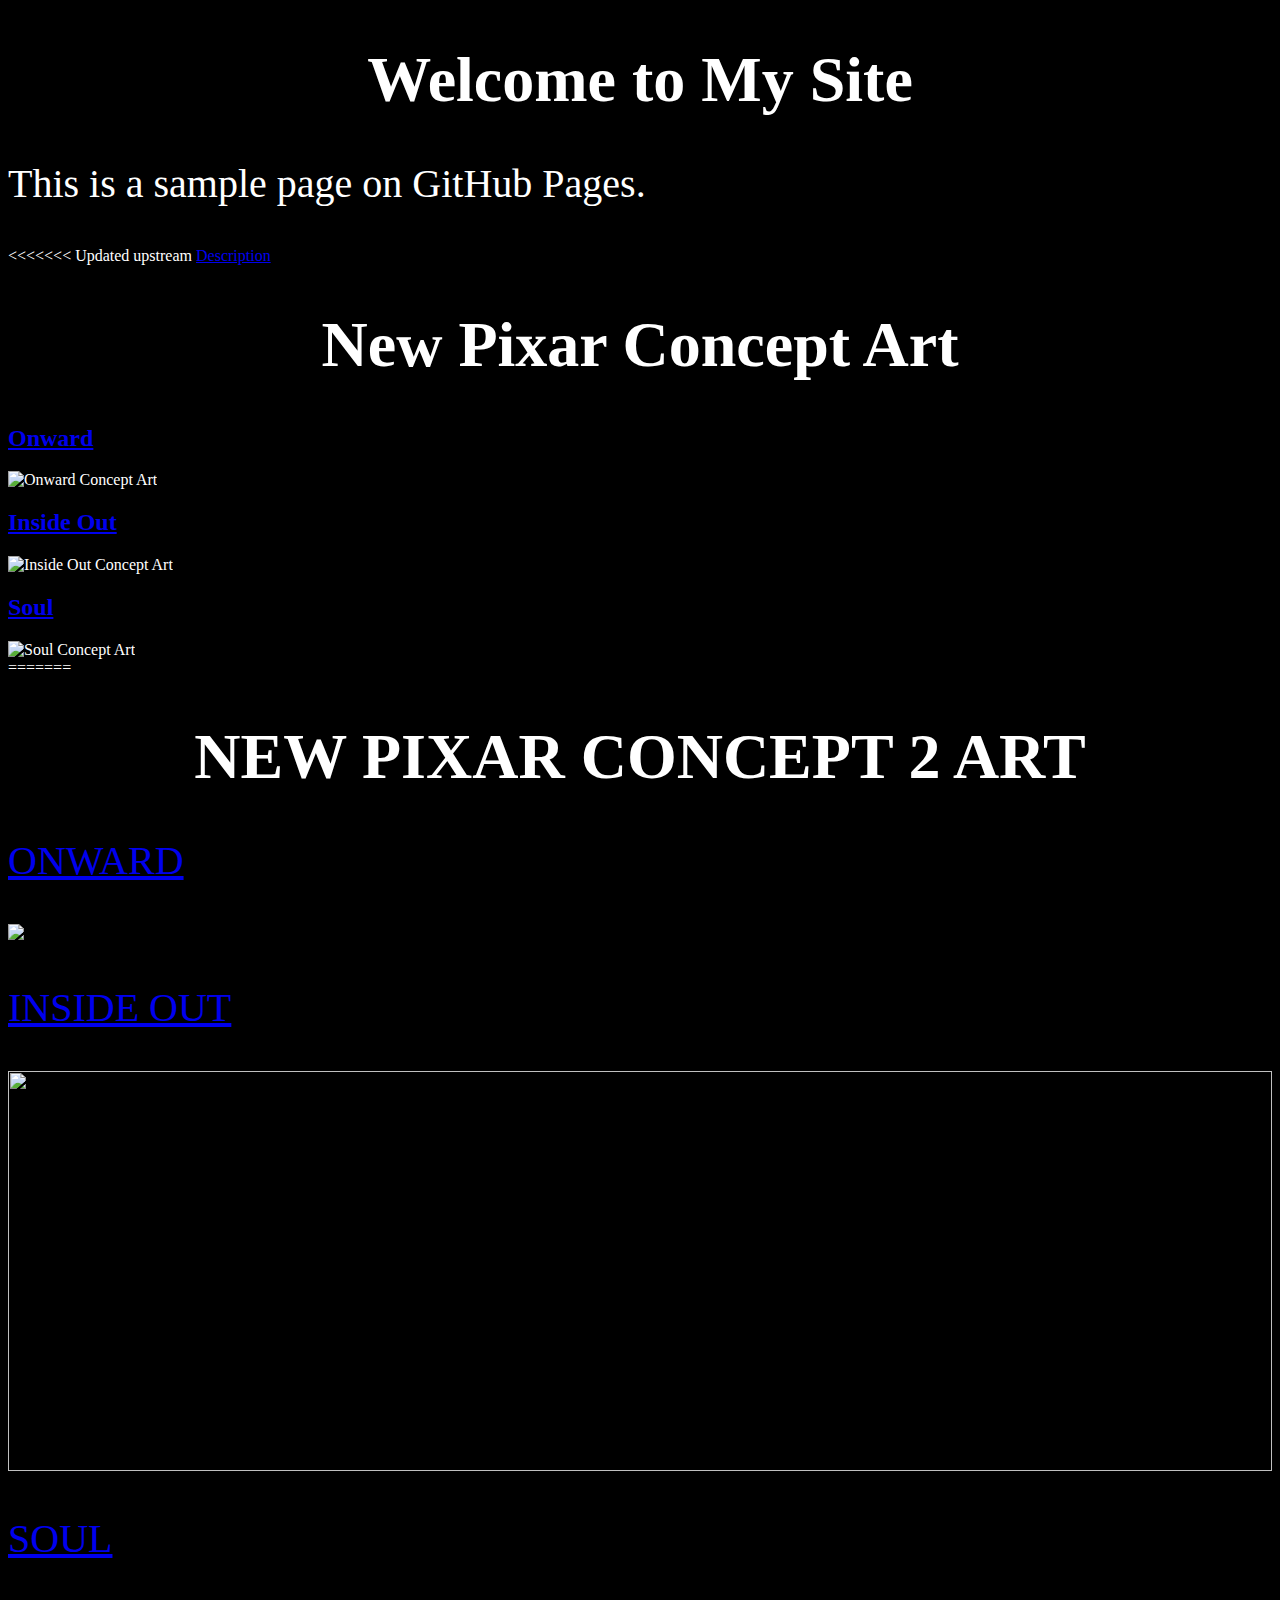
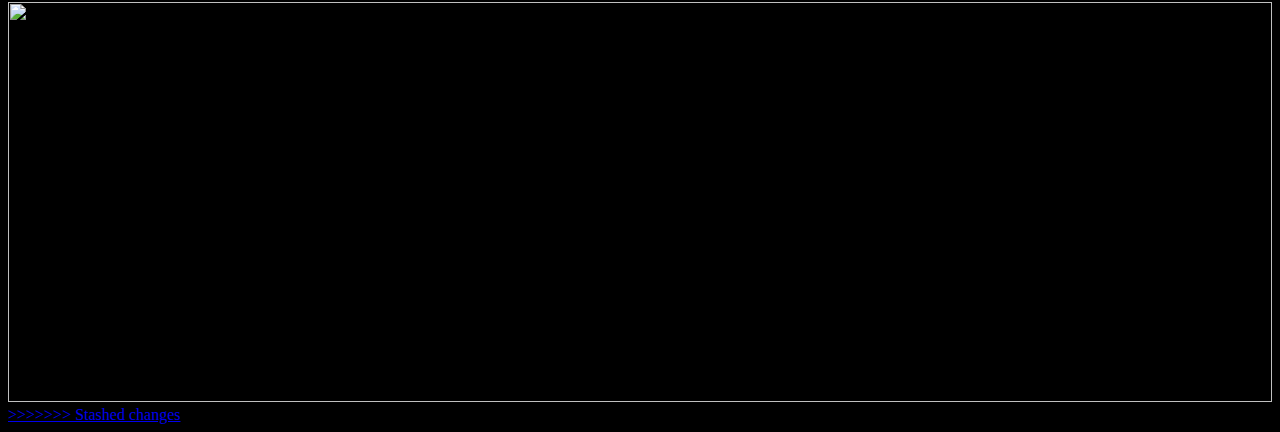
==== index.html @ 5d4aec56 "update" ====
<!DOCTYPE html>
<html lang="en">
<head>
    <meta charset="UTF-8">
    <meta name="viewport" content="width=device-width, initial-scale=1.0">
    <title>Pixar Art Concept</title>
    <link rel="stylesheet" type="text/css" href="style.css">
</head>
<body>
    <h1>Welcome to My Site</h1>
    <p>This is a sample page on GitHub Pages.</p>
<<<<<<< Updated upstream
    <a href="description.html">Description</a>

    <h1>New Pixar Concept Art</h1>
    <div>
        <a href="onward.html">
            <h2>Onward</h2>
        </a>
        <img class="tall" src="https://dunke.nl/wp-content/uploads/2020/12/scale.jpg" alt="Onward Concept Art">
    </div>
    <div>
        <a href="insideout.html">
            <h2>Inside Out</h2>
        </a>
        <img class="tall" src="https://encrypted-tbn0.gstatic.com/images?q=tbn:ANd9GcQsOChzbAVxomR8C_1Lwz_wrlssxRFd_lVWtA&s" alt="Inside Out Concept Art">
    </div>
    <div>
        <a href="soul.html">
            <h2>Soul</h2>
        </a>
        <img class="tall" src="https://awesomelyluvvie.com/wp-content/uploads/2020/12/Disney-Pixar-Soul-Poster-1024x684.jpg" alt="Soul Concept Art">
    </div>
=======
   
  <h1>NEW PIXAR CONCEPT 2 ART</h1>
  <div>
    <a href="onward.html">
    <p>ONWARD</p>
    <img id="short" src="https://dunke.nl/wp-content/uploads/2020/12/scale.jpg">
  </div>
  <div>
    <p>INSIDE OUT</p>
    <img class="tall" src="https://encrypted-tbn0.gstatic.com/images?q=tbn:ANd9GcQsOChzbAVxomR8C_1Lwz_wrlssxRFd_lVWtA&s" >
  </div>
  <div>
    <p>SOUL</p>
    <img class="tall" src="https://awesomelyluvvie.com/wp-content/uploads/2020/12/Disney-Pixar-Soul-Poster-1024x684.jpg">
  </div>
>>>>>>> Stashed changes
</body>
</html>
---- style.css ----
body{
	background-color:black;
	color: white;
	font-family:'MutatorSans';
	
}

h1{
	text-align: center;
	font-size: 64px;
	text-decoration:underline-bold;
}

p{
	font-size: 40px;
}

.tall{
	width: 100%;
	height: 400px;
	object-fit: cover;
	
	
}
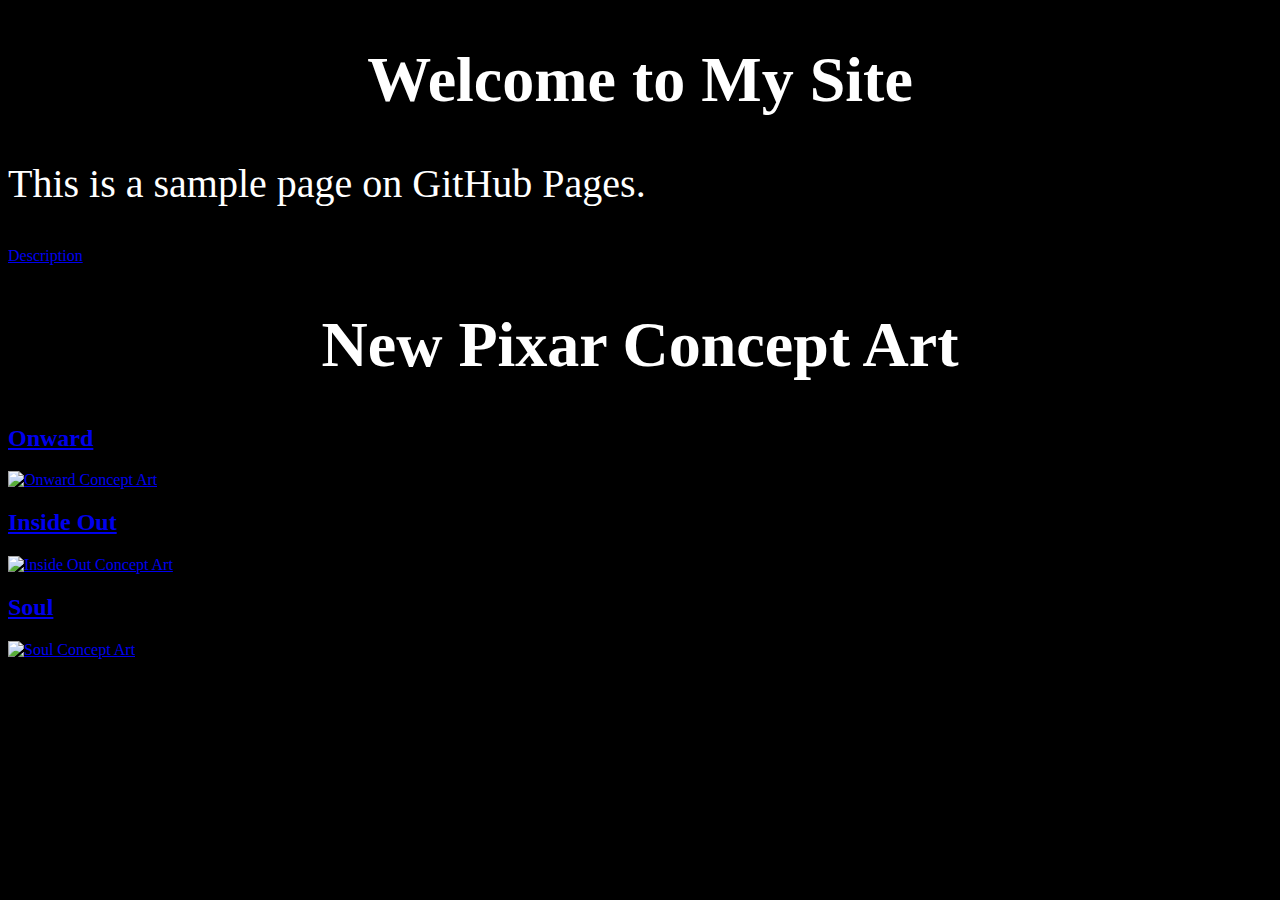
==== commit 7285365d: "update" ====
--- a/index.html
+++ b/index.html
@@ -9,44 +9,26 @@
 <body>
     <h1>Welcome to My Site</h1>
     <p>This is a sample page on GitHub Pages.</p>
-<<<<<<< Updated upstream
     <a href="description.html">Description</a>
 
     <h1>New Pixar Concept Art</h1>
     <div>
         <a href="onward.html">
             <h2>Onward</h2>
+            <img class="tall" src="https://dunke.nl/wp-content/uploads/2020/12/scale.jpg" alt="Onward Concept Art">
         </a>
-        <img class="tall" src="https://dunke.nl/wp-content/uploads/2020/12/scale.jpg" alt="Onward Concept Art">
     </div>
     <div>
         <a href="insideout.html">
             <h2>Inside Out</h2>
+            <img class="tall" src="https://encrypted-tbn0.gstatic.com/images?q=tbn:ANd9GcQsOChzbAVxomR8C_1Lwz_wrlssxRFd_lVWtA&s" alt="Inside Out Concept Art">
         </a>
-        <img class="tall" src="https://encrypted-tbn0.gstatic.com/images?q=tbn:ANd9GcQsOChzbAVxomR8C_1Lwz_wrlssxRFd_lVWtA&s" alt="Inside Out Concept Art">
     </div>
     <div>
         <a href="soul.html">
             <h2>Soul</h2>
+            <img class="tall" src="https://awesomelyluvvie.com/wp-content/uploads/2020/12/Disney-Pixar-Soul-Poster-1024x684.jpg" alt="Soul Concept Art">
         </a>
-        <img class="tall" src="https://awesomelyluvvie.com/wp-content/uploads/2020/12/Disney-Pixar-Soul-Poster-1024x684.jpg" alt="Soul Concept Art">
     </div>
-=======
-   
-  <h1>NEW PIXAR CONCEPT 2 ART</h1>
-  <div>
-    <a href="onward.html">
-    <p>ONWARD</p>
-    <img id="short" src="https://dunke.nl/wp-content/uploads/2020/12/scale.jpg">
-  </div>
-  <div>
-    <p>INSIDE OUT</p>
-    <img class="tall" src="https://encrypted-tbn0.gstatic.com/images?q=tbn:ANd9GcQsOChzbAVxomR8C_1Lwz_wrlssxRFd_lVWtA&s" >
-  </div>
-  <div>
-    <p>SOUL</p>
-    <img class="tall" src="https://awesomelyluvvie.com/wp-content/uploads/2020/12/Disney-Pixar-Soul-Poster-1024x684.jpg">
-  </div>
->>>>>>> Stashed changes
 </body>
-</html>
+</html>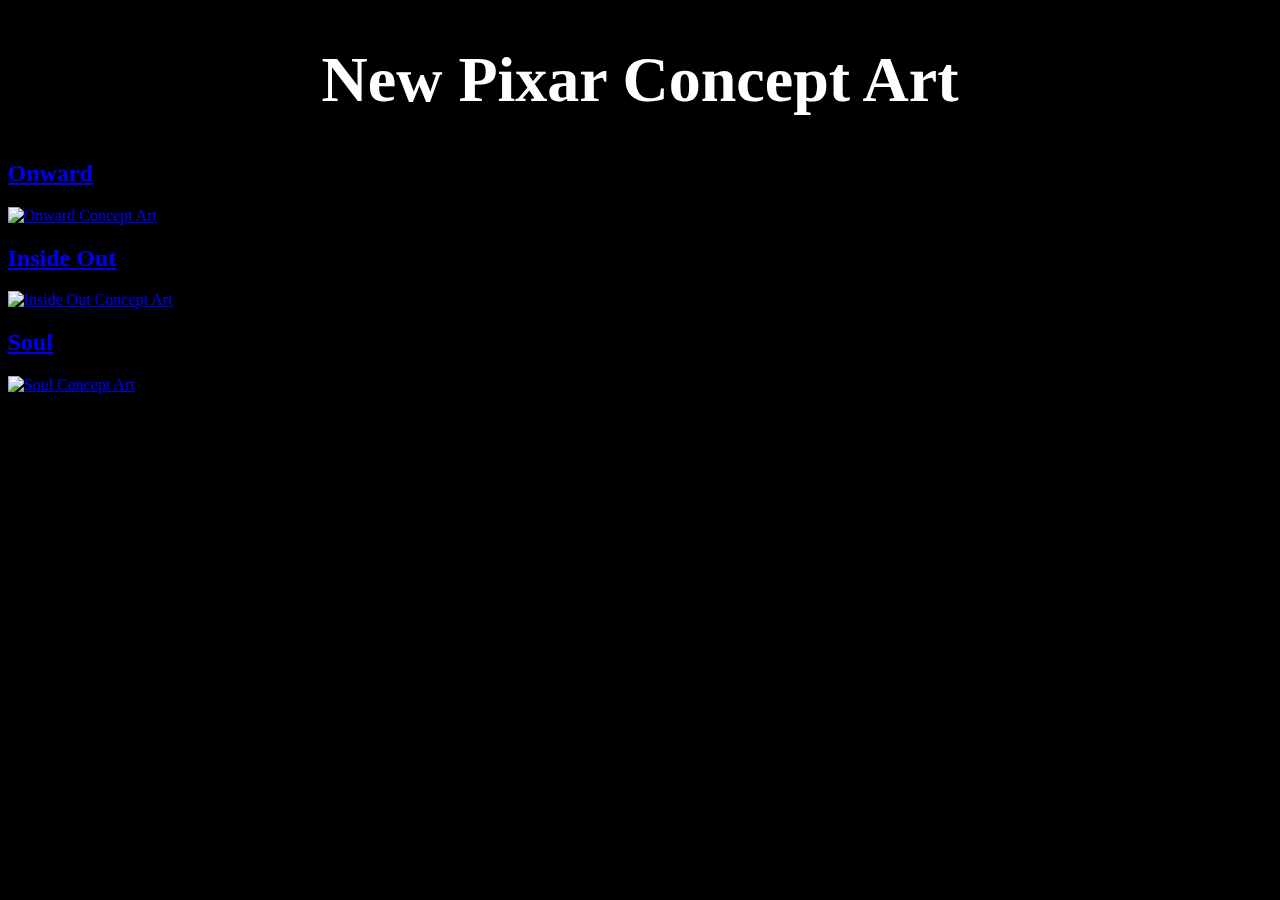
==== commit 5c05a056: "Update index.html" ====
--- a/index.html
+++ b/index.html
@@ -1,15 +1,10 @@
 <!DOCTYPE html>
 <html lang="en">
 <head>
-    <meta charset="UTF-8">
-    <meta name="viewport" content="width=device-width, initial-scale=1.0">
     <title>Pixar Art Concept</title>
     <link rel="stylesheet" type="text/css" href="style.css">
 </head>
 <body>
-    <h1>Welcome to My Site</h1>
-    <p>This is a sample page on GitHub Pages.</p>
-    <a href="description.html">Description</a>
 
     <h1>New Pixar Concept Art</h1>
     <div>
@@ -31,4 +26,4 @@
         </a>
     </div>
 </body>
-</html>+</html>
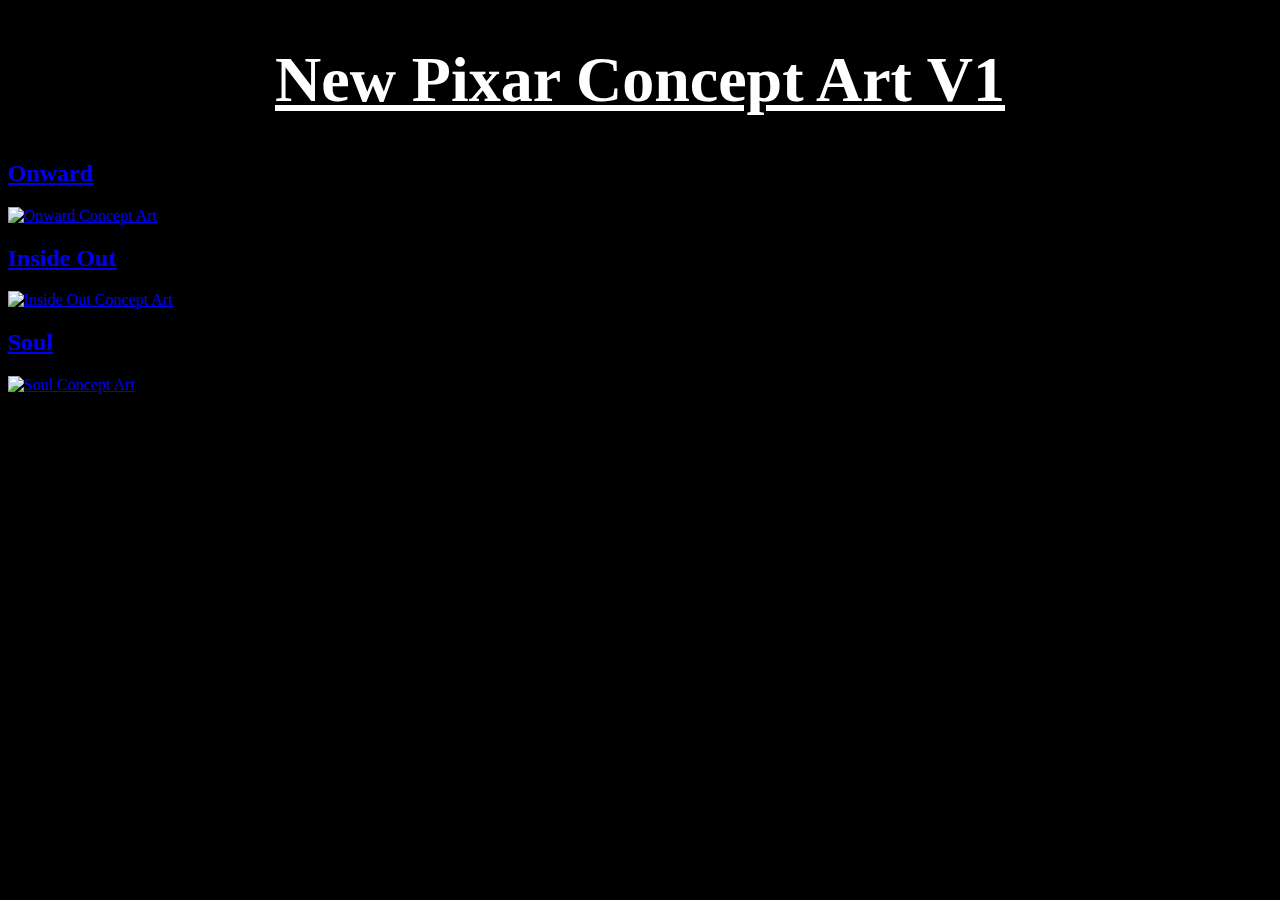
==== commit 4a157758: "Update index.html" ====
--- a/index.html
+++ b/index.html
@@ -6,7 +6,7 @@
 </head>
 <body>
 
-    <h1>New Pixar Concept Art</h1>
+    <h1>New Pixar Concept Art V1</h1>
     <div>
         <a href="onward.html">
             <h2>Onward</h2>
--- a/style.css
+++ b/style.css
@@ -1,24 +1,33 @@
-body{
-	background-color:black;
-	color: white;
-	font-family:'MutatorSans';
-	
+body {
+    background-color: black;
+    color: white;
+    font-family: 'MutatorSans';
 }
 
-h1{
-	text-align: center;
-	font-size: 64px;
-	text-decoration:underline-bold;
+h1 {
+    text-align: center;
+    font-size: 64px;
+    text-decoration: underline; /* Corrected */
+    font-weight: bold; /* Added bold */
 }
 
-p{
-	font-size: 40px;
+.description {
+    max-width: 800px;          /* Limits the width of the content */
+    margin: 20px auto;        /* Centers the content with space above and below */
+    padding: 20px;            /* Adds space inside the container */
+    background-color: #fff;   /* Sets a white background for the description */
+    border-radius: 8px;       /* Rounds the corners */
+    box-shadow: 0 2px 10px rgba(0, 0, 0, 0.1); /* Adds a subtle shadow for depth */
+    color: black;              /* Set text color to black for visibility */
+    font-size: 20px;          /* Adjusted font size */
 }
 
-.tall{
-	width: 100%;
-	height: 400px;
-	object-fit: cover;
-	
-	
+p {
+    font-size: 40px;
 }
+
+.tall {
+    width: 100%;
+    height: 400px;
+    object-fit: contain;
+}
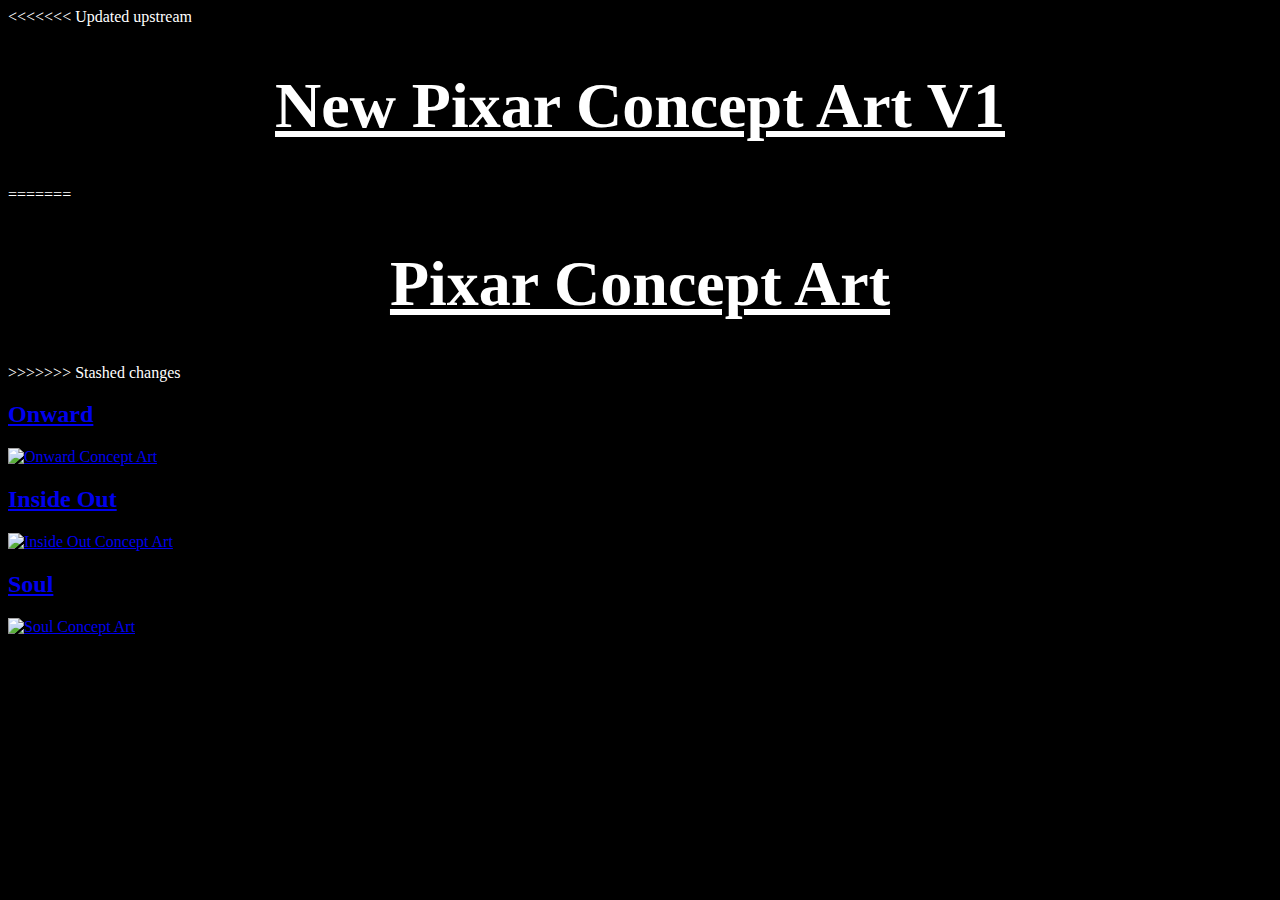
==== commit 96e6a0ae: "Update index.html" ====
--- a/index.html
+++ b/index.html
@@ -6,7 +6,11 @@
 </head>
 <body>
 
+<<<<<<< Updated upstream
     <h1>New Pixar Concept Art V1</h1>
+=======
+    <h1> Pixar Concept Art</h1>
+>>>>>>> Stashed changes
     <div>
         <a href="onward.html">
             <h2>Onward</h2>
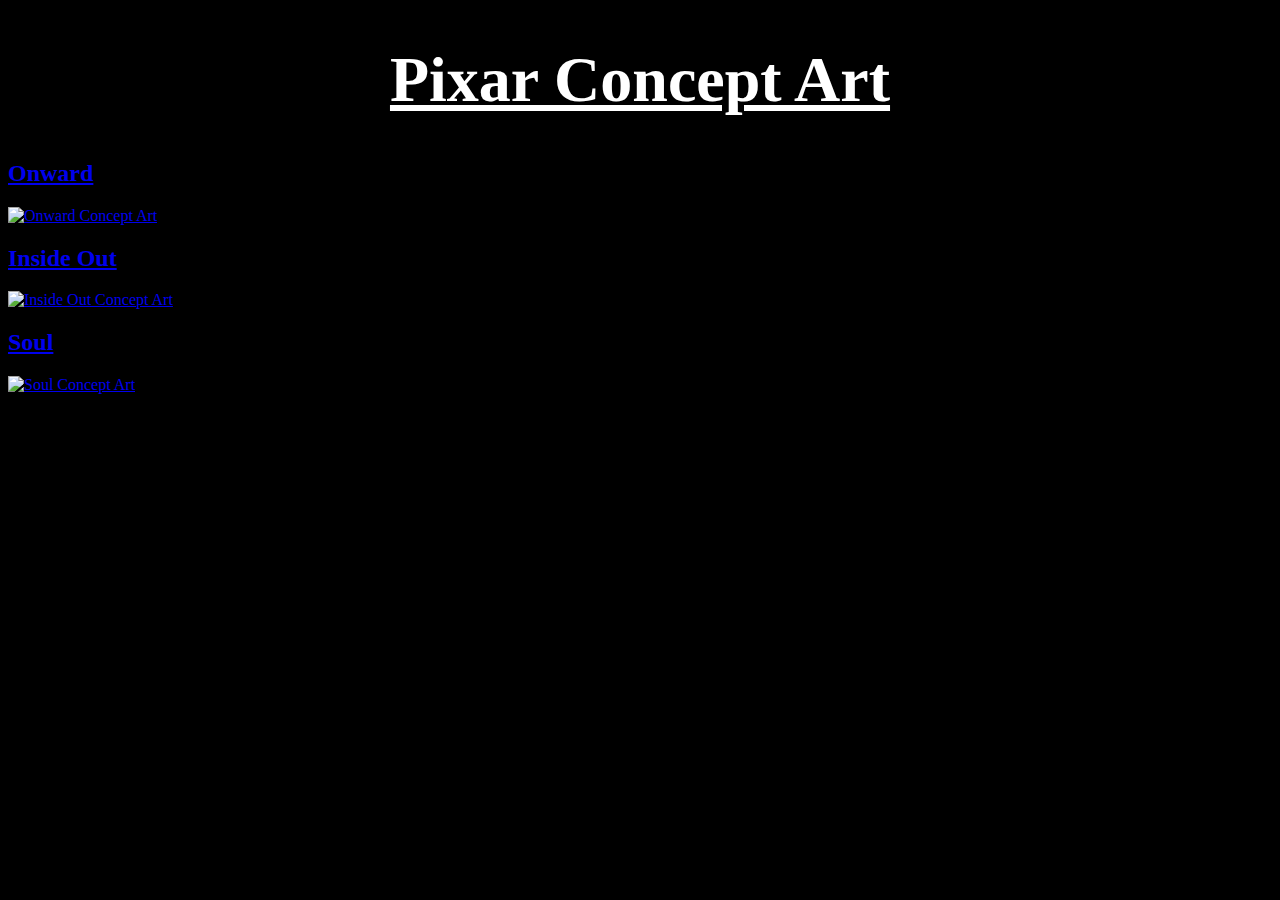
==== commit 0997c8f6: "Update index.html" ====
--- a/index.html
+++ b/index.html
@@ -6,11 +6,9 @@
 </head>
 <body>
 
-<<<<<<< Updated upstream
-    <h1>New Pixar Concept Art V1</h1>
-=======
+
     <h1> Pixar Concept Art</h1>
->>>>>>> Stashed changes
+
     <div>
         <a href="onward.html">
             <h2>Onward</h2>
